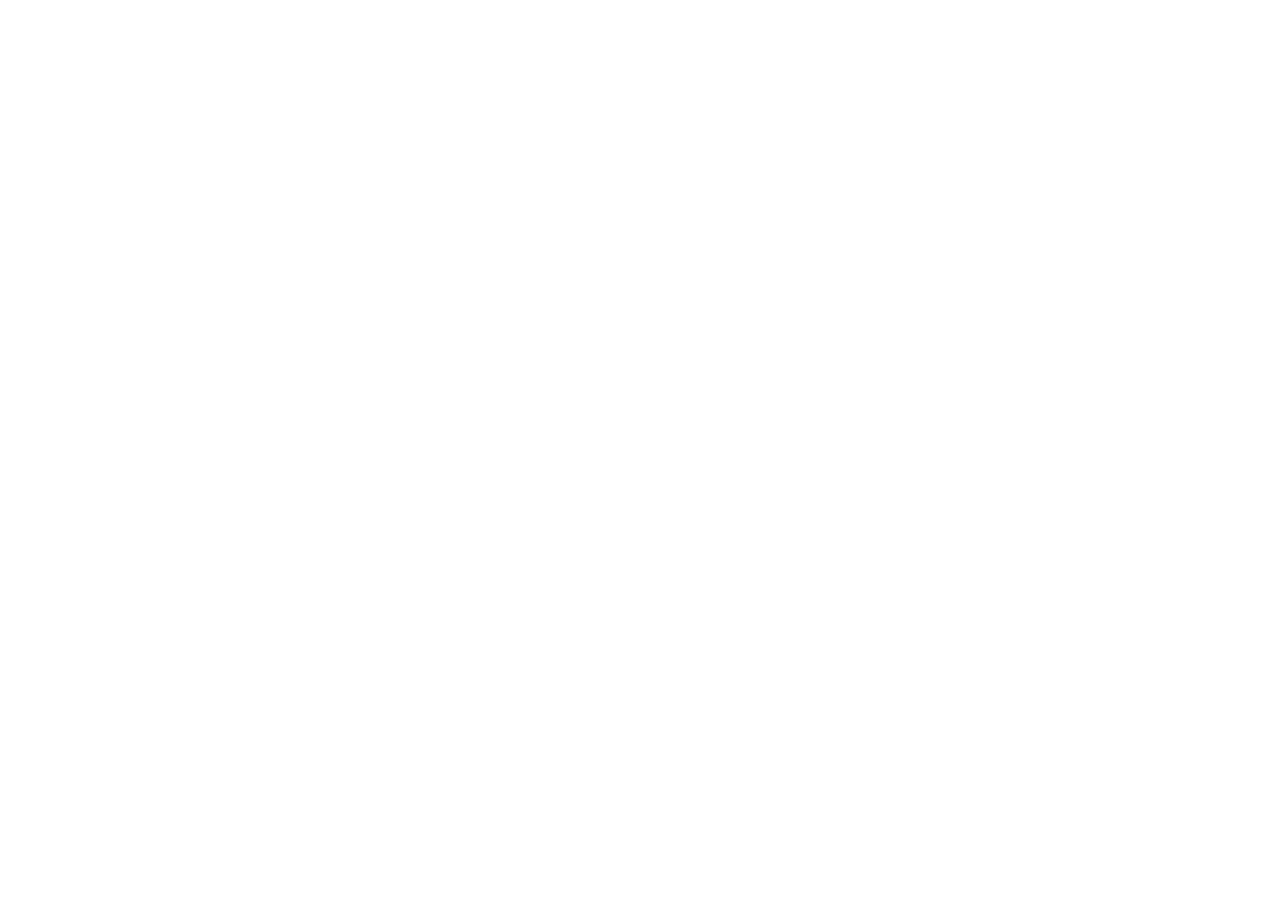
==== pages/about.html @ fbbc8596 "added an about page" ====
<!DOCTYPE html>
<html lang="en">
<head>
    <meta charset="UTF-8">
    <meta name="viewport" content="width=device-width, initial-scale=1.0">
    <title>Document</title>
</head>
<body>
    
</body>
</html>
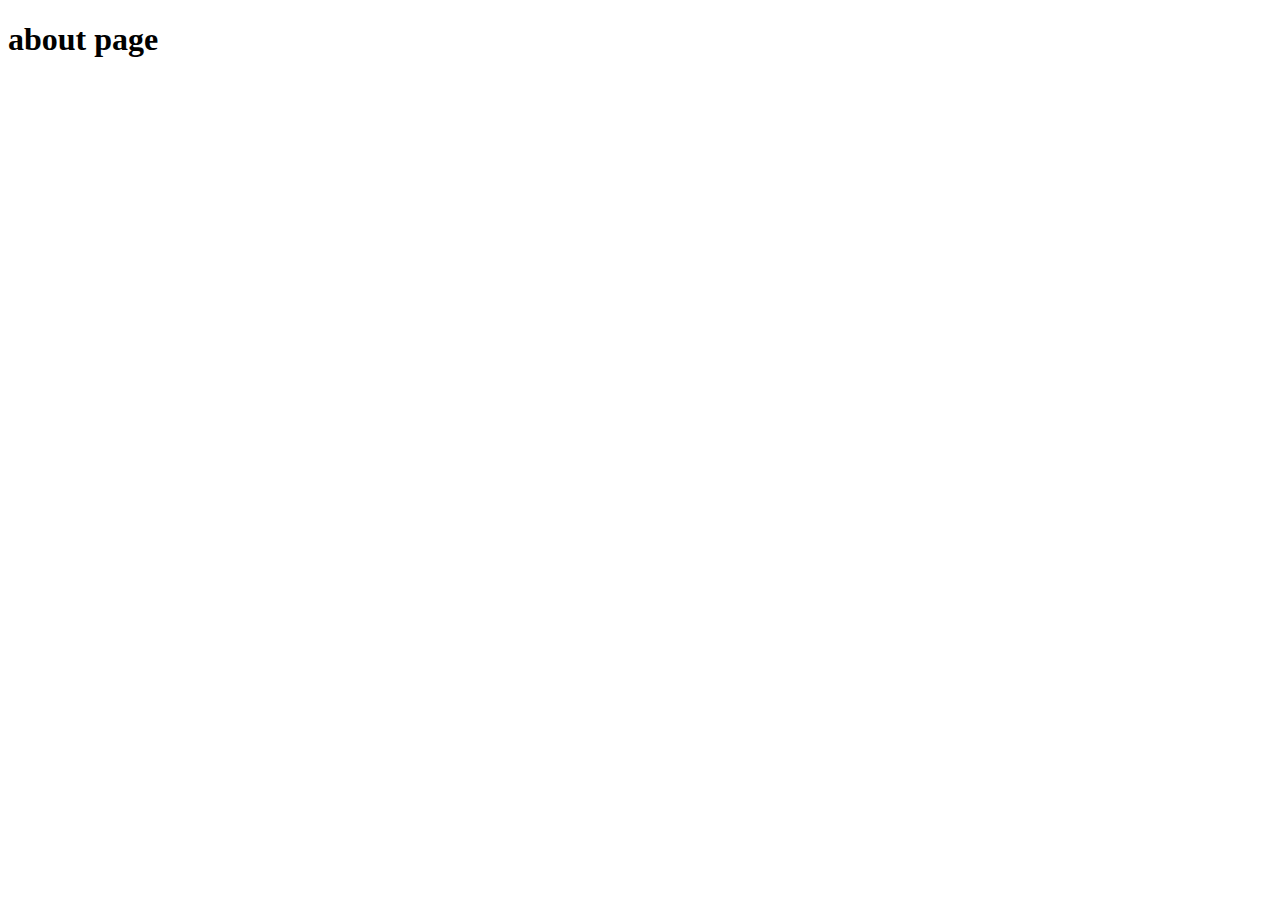
==== commit 24af9cd0: "created links to each page" ====
--- a/pages/about.html
+++ b/pages/about.html
@@ -6,6 +6,6 @@
     <title>Document</title>
 </head>
 <body>
-    
+    <h1>about page</h1>
 </body>
 </html>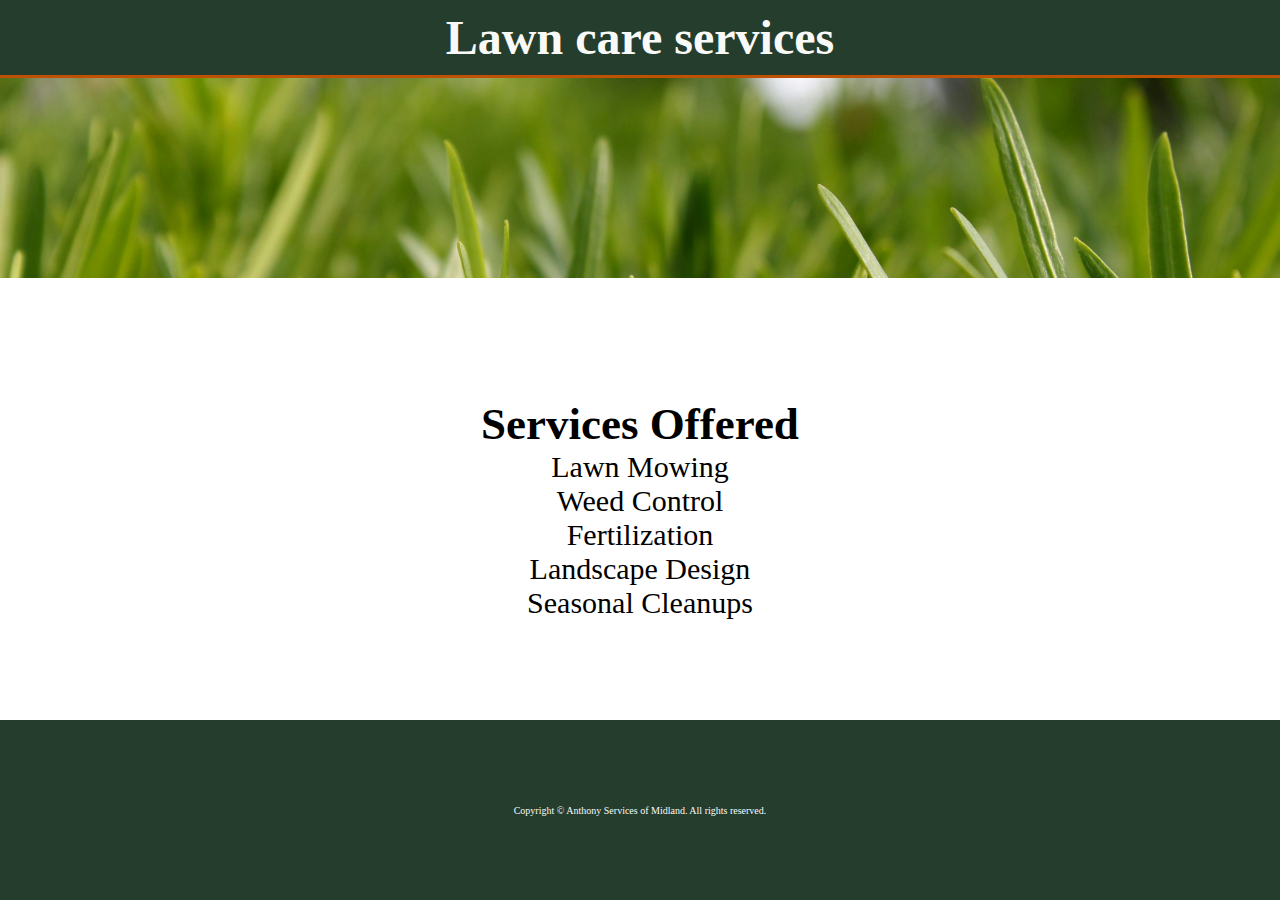
==== commit f38ff7d6: "used the code from the lawn care section to create a template for the other pages" ====
--- a/pages/about.html
+++ b/pages/about.html
@@ -3,9 +3,28 @@
 <head>
     <meta charset="UTF-8">
     <meta name="viewport" content="width=device-width, initial-scale=1.0">
+    <link rel="stylesheet" href="pages.css">
     <title>Document</title>
 </head>
 <body>
-    <h1>about page</h1>
+    <div class="header">
+        <h1>Lawn care services</h1>
+    </div>
+    <div class="banner"></div>
+    <div class="info">
+        <h2>Services Offered</h2>
+        <ul>
+            <li>Lawn Mowing</li>
+            <li>Weed Control</li>
+            <li>Fertilization</li>
+            <li>Landscape Design</li>
+            <li>Seasonal Cleanups</li>
+        </ul>
+    </div>
+    <div class="footer">
+        <div class="footer-text">
+            Copyright &COPY; <span id="currentYear"></span> Anthony Services of Midland. All rights reserved. 
+        </div>
+    </div>
 </body>
 </html>--- a/pages/pages.css
+++ b/pages/pages.css
@@ -0,0 +1,71 @@
+* {
+    padding: 0px;
+    margin: 0px;
+    box-sizing: border-box;
+}
+
+html {
+    height: 100%;
+    padding: 0px;
+    margin: 0px;
+}
+
+body {
+    font-family: roboto;
+    display: flex;
+    flex-direction: column;
+    justify-content: space-between;
+    height: 100%;
+    padding: 0px;
+    margin: 0px;
+}
+
+.header {
+    background-color: #253d2c;
+    color: #f9faf8;
+    padding: 10px;
+    border-bottom: 3px solid #BE5103;
+    text-align: center;
+    font-size: 24px;
+}
+
+.banner {
+    display: flex;
+    flex-direction: column;
+    justify-content: space-between;
+    align-items: center;
+    color: #f9faf8;
+    background-image: url('../images/pexels-polilla68-1172737.jpg');
+    background-size: cover;
+    background-position: center;
+    padding-top: 100px;
+    padding-bottom: 100px;
+    font-family: merriweather;
+}
+
+.info {
+    font-size: 30px;
+    width: 100%;
+    margin-top: 20px;
+    text-align: center;
+    padding: 100px;
+}
+
+ul {
+    list-style: none;
+}
+
+.footer {
+    background-color: #253d2c;
+    color: #f9faf8;
+    display: flex;
+    justify-content: space-around;
+    align-items: center;
+    flex: 1 1 auto;;
+ }
+ 
+ .footer-text {
+    font-size: x-small;
+    padding: 10px;
+ }
+
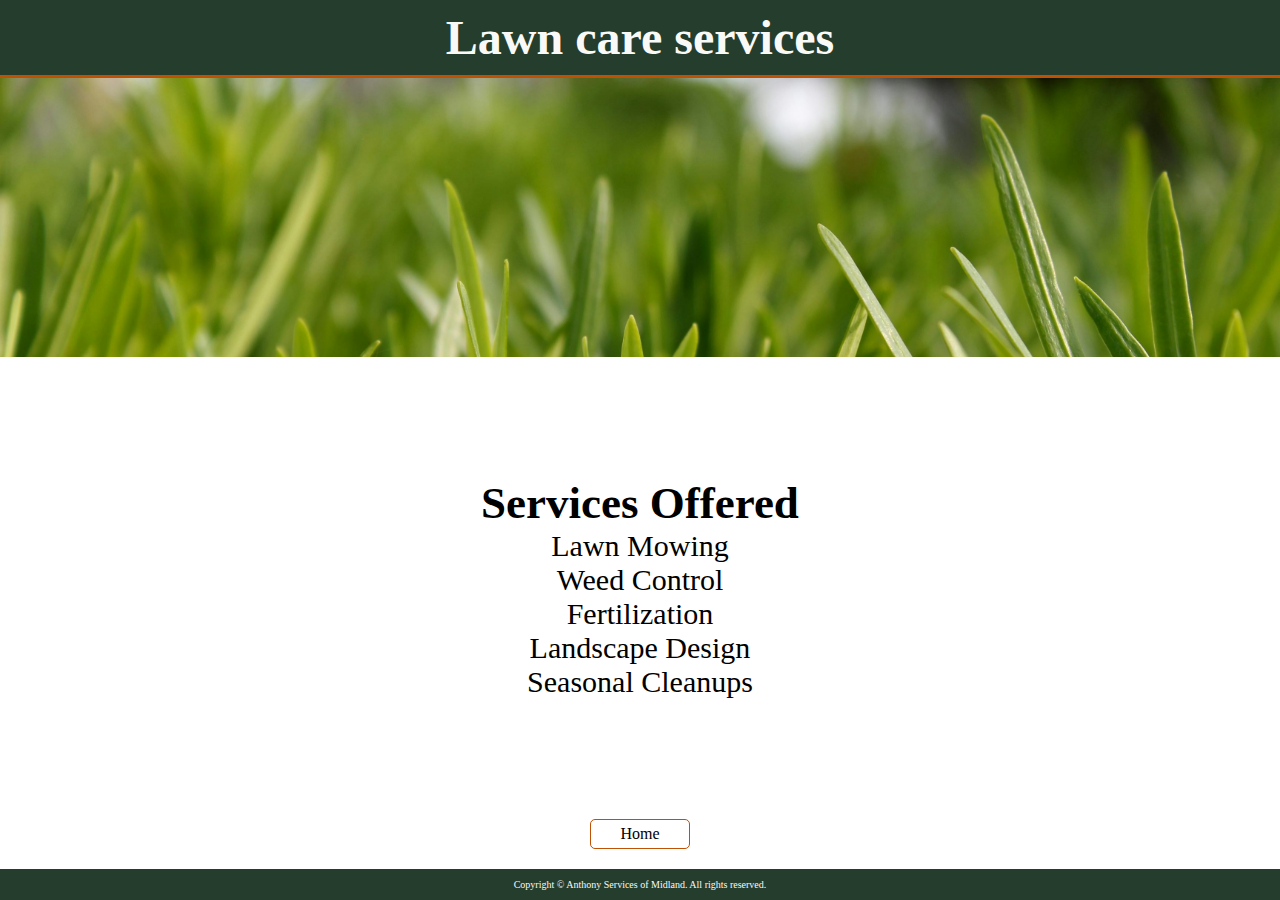
==== commit 3e1c61a0: "added a nav button so that the user can navigate back to the home page" ====
--- a/pages/about.html
+++ b/pages/about.html
@@ -21,6 +21,9 @@
             <li>Seasonal Cleanups</li>
         </ul>
     </div>
+    <div class="btn-box">
+        <a href="../index.html">Home</a>
+    </div>
     <div class="footer">
         <div class="footer-text">
             Copyright &COPY; <span id="currentYear"></span> Anthony Services of Midland. All rights reserved. 
--- a/pages/pages.css
+++ b/pages/pages.css
@@ -38,8 +38,7 @@
     background-image: url('../images/pexels-polilla68-1172737.jpg');
     background-size: cover;
     background-position: center;
-    padding-top: 100px;
-    padding-bottom: 100px;
+    height: 40vh;
     font-family: merriweather;
 }
 
@@ -53,6 +52,28 @@
 
 ul {
     list-style: none;
+}
+
+a {
+    text-decoration: none;
+    color: inherit;
+    text-align: center;
+    border: 1px solid #BE5103;
+    border-radius: 5px;
+    padding: 5px 10px;
+    width: 100px;
+}
+
+a:hover {
+    background-color: #BE5103;
+    color: white;
+}
+
+.btn-box {
+    display: flex;
+    justify-content: center;
+    align-items: center;
+    margin: 20px;
 }
 
 .footer {
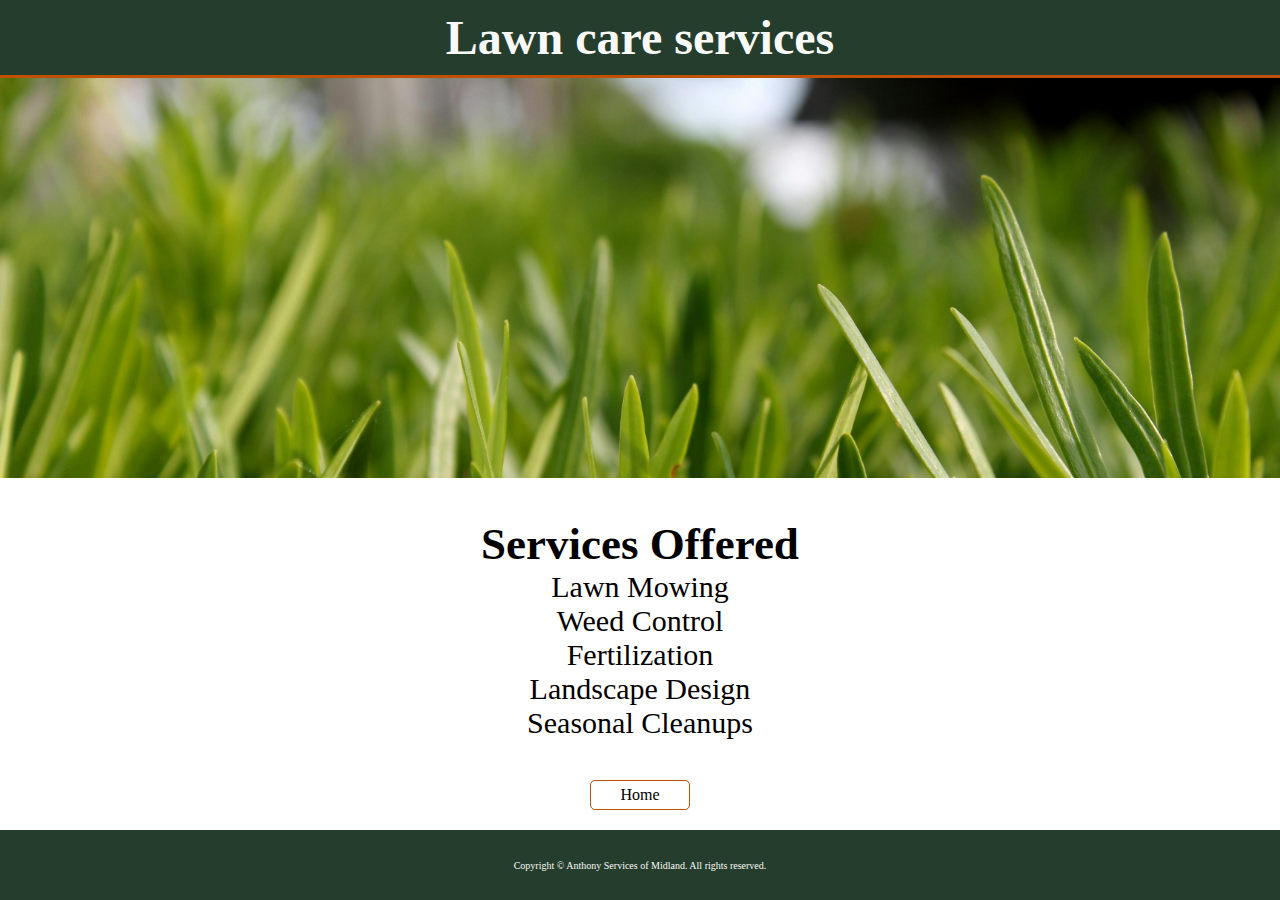
==== commit dbbe9509: "added a title and favicon to each page on the site and added a courier banner photo" ====
--- a/pages/about.html
+++ b/pages/about.html
@@ -2,6 +2,8 @@
 <html lang="en">
 <head>
     <meta charset="UTF-8">
+    <link rel="icon" href="images/ms.svg" type="image/svg+xml">
+    <title>Anthony Services of Midland</title>
     <meta name="viewport" content="width=device-width, initial-scale=1.0">
     <link rel="stylesheet" href="pages.css">
     <title>Document</title>
--- a/pages/pages.css
+++ b/pages/pages.css
@@ -38,8 +38,21 @@
     background-image: url('../images/pexels-polilla68-1172737.jpg');
     background-size: cover;
     background-position: center;
-    height: 40vh;
     font-family: merriweather;
+    height: 400px;
+}
+
+.courier-banner {
+    display: flex;
+    flex-direction: column;
+    justify-content: space-between;
+    align-items: center;
+    color: #f9faf8;
+    background-image: url('../images/courier-page.jpg');
+    background-size: cover;
+    background-position: center;
+    font-family: merriweather;
+    height: 400px;
 }
 
 .info {
@@ -47,7 +60,7 @@
     width: 100%;
     margin-top: 20px;
     text-align: center;
-    padding: 100px;
+    padding: 20px;
 }
 
 ul {
